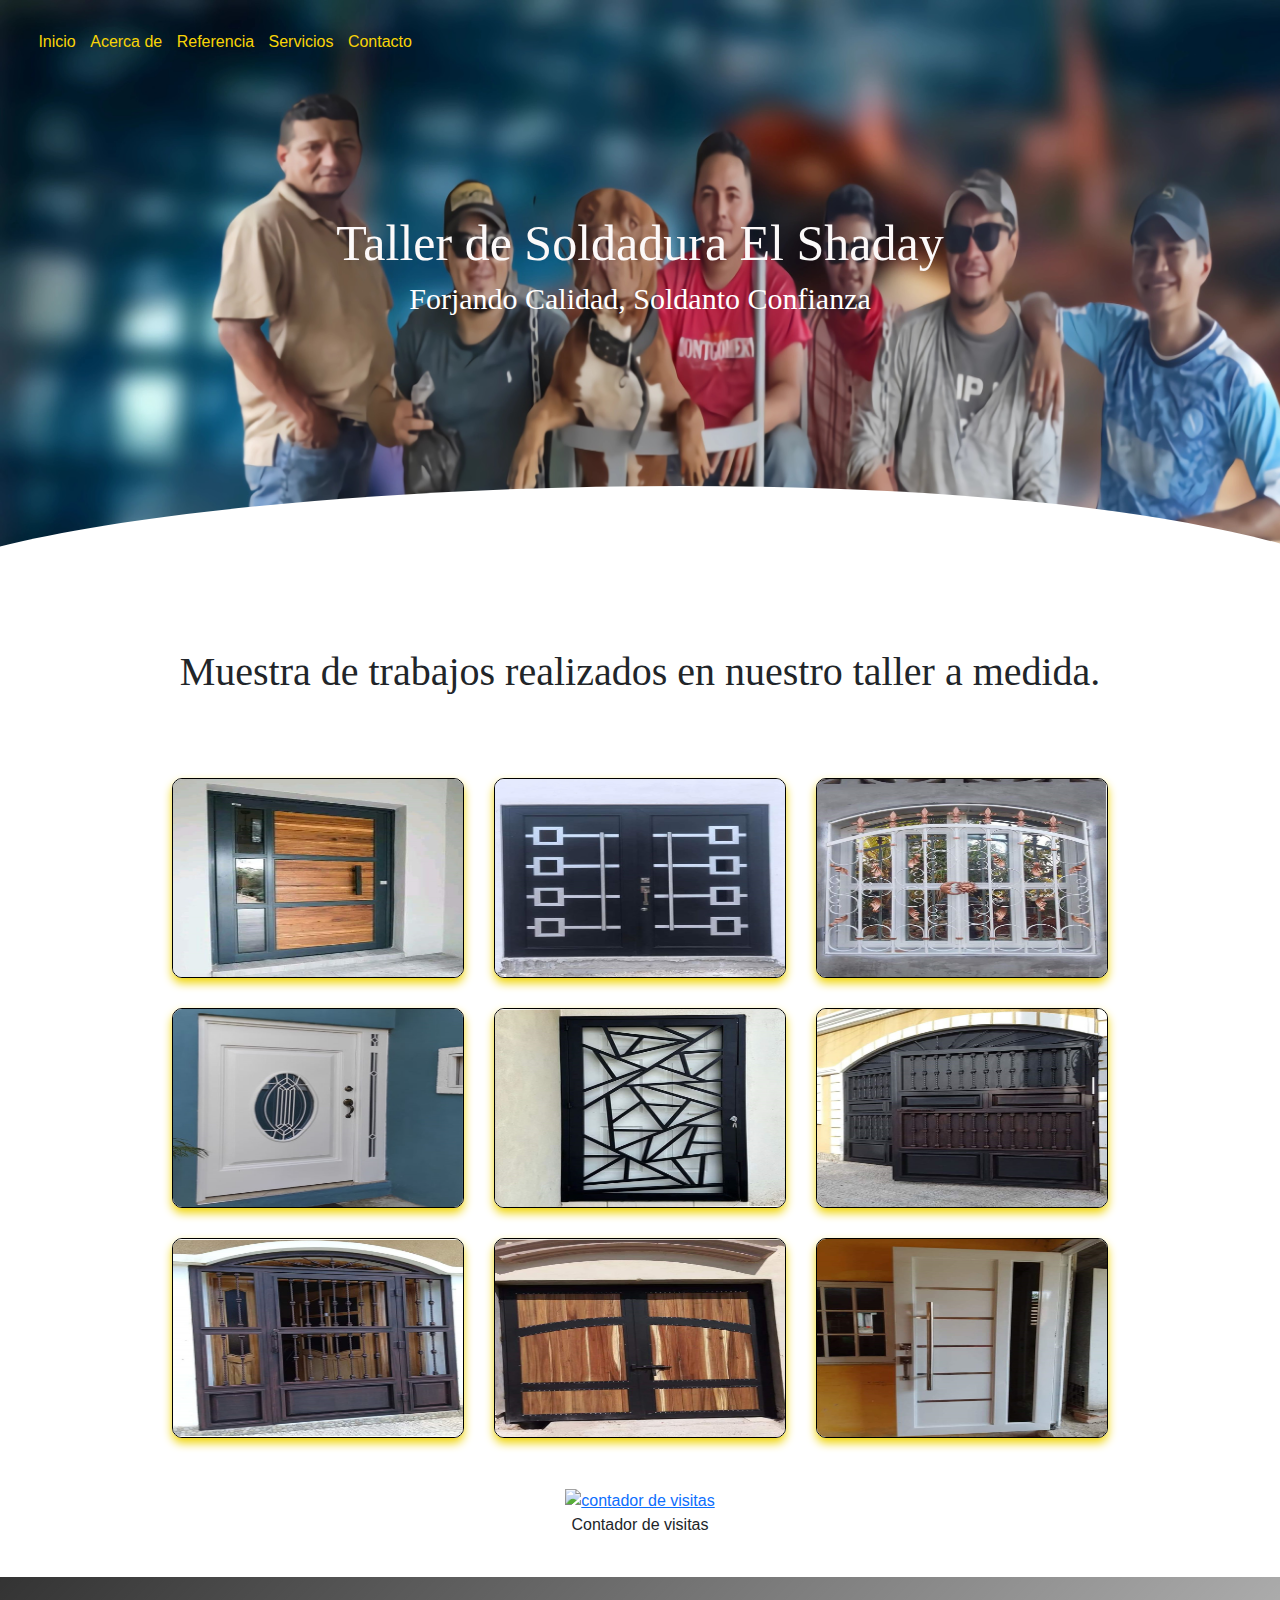
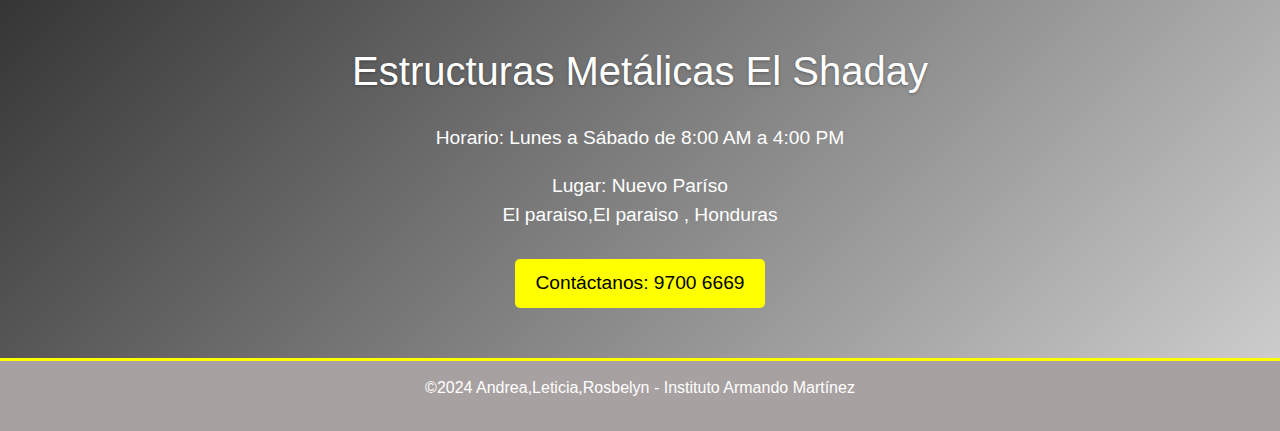
==== index.html @ 0265ad1d "Add files via upload" ====
<!DOCTYPE html>
<html lang="es">
<head>
  <meta charset="UTF-8">
  <meta name="viewport" content="width=, initial-scale=1.0">
  <title>El Shaday</title>
  <link rel="stylesheet" href="lightbox.css">
  <link href="https://cdn.jsdelivr.net/npm/bootstrap@5.3.3/dist/css/bootstrap.min.css" rel="stylesheet" integrity="sha384-QWTKZyjpPEjISv5WaRU9OFeRpok6YctnYmDr5pNlyT2bRjXh0JMhjY6hW+ALEwIH" crossorigin="anonymous">
  <link rel="stylesheet" href="index.css">
  
</head>
<body style="background-color: rgb(255, 255, 255);">
  <header>
    <nav>
      <a href="index.html">Inicio</a>
      <a href="Acercade.html">Acerca de</a>
      <a href="Referencia.html">Referencia</a>
      <a href="Servicios.html">Servicios</a>
      <a href="Contacta.html">Contacto</a>

    </nav>
    <section class="texto-header">
      <h1 style="font-family: Cambria, Cochin, Georgia, Times, 'Times New Roman', serif;">Taller de Soldadura El Shaday</h1>
      <h2 style="font-family: Cambria, Cochin, Georgia, Times, 'Times New Roman', serif;">Forjando Calidad, Soldanto Confianza</h2>


    </section>

<!-- Generated by https://smooth.ie/blogs/news/svg-wavey-transitions-between-sections -->

<!-- Generated by https://smooth.ie/blogs/news/svg-wavey-transitions-between-sections -->

<!-- Generated by https://smooth.ie/blogs/news/svg-wavey-transitions-between-sections -->
<!-- Generated by https://smooth.ie/blogs/news/svg-wavey-transitions-between-sections -->

<div style="height: 150px; overflow: hidden;" ><svg viewBox="0 0 500 150" preserveAspectRatio="none" style="height: 100%; width: 100%;"><path d="M-33.57,99.00 C-2.54,13.14 349.20,-49.98 504.22,62.48 L500.00,150.00 L0.00,150.00 Z" style="stroke: none; fill: #FFFFFF;"></path></svg></div>  </header>
</header>
 
 

  
<br><br>



 
<center>
<h1 style="font-family: Cambria, Cochin, Georgia, Times, 'Times New Roman', serif;">Muestra de trabajos realizados
  en nuestro taller a medida.</h1>
  <br>
</center>
       
  <Div class="container">
   <div class="galeri">


       <a href="image10.jpg" data-lightbox="models " data-title="">
           <img src="image10.jpg" alt="" width="1300" height="200">
       </a>
      
       
       <a href="image11.jpg" data-lightbox="models " data-title="">
           <img src="image11.jpg" alt="" width="300" height="200">
       </a>
       <a href="image14.jpg" data-lightbox="models " data-title="">
           <img src="image14.jpg" alt="" width="300" height="200">
       </a>
       <a href="image2.jpg" data-lightbox="models " data-title="">
           <img src="image2.jpg" alt="" width="300" height="200">
       </a>
       
       <a href="image3.jpg" data-lightbox="models " data-title="">
         <img src="image3.jpg" alt="" height="200">
     </a>
     <a href="image5.jpg" data-lightbox="models " data-title="">
      <img src="image5.jpg" alt="" height="200">
    </a>
     <a href="image6.jpg" data-lightbox="models " data-title="">
    <img src="image6.jpg" alt="" height="200">
      </a>
     <a href="image15.jpg" data-lightbox="models " data-title="">
     <img src="image15.jpg" alt="" height="200">
      </a>
            <a href="image8.jpg" data-lightbox="models " data-title="">
               <img src="image8.jpg" alt="" height="200">
         </a>
 


   </div>
 </Div>
<center>
 <a href="https://es.web-counter.net" title="contador de visitas"><img src="https://www.web-counter.net/count_20091204.php?c=0xyc0lNEU4i" style="border:0;padding:0;margin:0;" alt="contador de visitas"></a><br/> <p>Contador de visitas </p><font size="1" face="Arial"><a href="https://cn.web-counter.net" </a><br/><a href="https://es.web-counter.net" title="contador de visitas"></a></font>

</center>









<div class="banner">
    <h1>Estructuras Metálicas El Shaday</h1>
    <p>Horario: Lunes a Sábado de 8:00 AM a 4:00 PM</p>
    <p>Lugar: Nuevo Paríso <br>
      El paraiso,El paraiso , Honduras 

    </p>
    <a href="tel:504 97006669" class="contact">Contáctanos:  9700 6669</a>
</div>


<center>
  <footer>
      <p>&copy;2024 Andrea,Leticia,Rosbelyn - Instituto Armando Martínez</p>
  </footer>
</center>


<script src="lightbox-plus-jquery.min.js"></script>

<script src="https://cdn.jsdelivr.net/npm/bootstrap@5.3.3/dist/js/bootstrap.bundle.min.js" integrity="sha384-YvpcrYf0tY3lHB60NNkmXc5s9fDVZLESaAA55NDzOxhy9GkcIdslK1eN7N6jIeHz" crossorigin="anonymous"></script>
</body>
</html>
---- index.css ----
*{
    margin: 0;
    padding: 0;
    box-sizing: border-box;
}

body{
    font-family:Arial, Helvetica, sans-serif;
    background-color: rgb(252, 253, 253);

}
.contenedor{
    padding: 60px 0;
    width:90% ;
    max-width: 1000px;
    margin: auto;
    overflow: hidden;
}

.titulo{
    color: rgb(237, 159, 25);
    font-size: 30px;
    text-align: center;
    margin-bottom : 60px;

}

header{
    width:100% ;
    height: 600px; ;
    background: url(Compañeros.jpg);
    background-size:cover ;
    background-attachment: fixed;
    position: relative;
 
    

}


nav{
    text-align: left;
    padding: 30px 50px 0 0;
    margin-left: 3%;

}

nav> a{
    color:rgb(249, 212, 6);
    font-weight: 300;
    text-decoration: none;
   margin-right: 10px;

}


nav> a:hover{
    text-decoration: underline;
   }

.Ola{
    position: absolute;
    bottom: 0;
    width: 100%;

}

header .texto-header{
    display: flex;
    height: 430px;
    width: 100%;
    align-items: center ;
    justify-content: center;
    flex-direction: column;
    
}

.texto-header h1{
    font-size: 50px;
    color: rgb(252, 249, 249);
    font-family: Cambria, Cochin, Georgia, Times, 'Times New Roman', serif;
}


.texto-header h2{
      font-size: 30px;
      font-weight: 300;
      color: rgb(255, 255, 255);
      text-align: center;
}



/*About us*/

.contenedor-sobre-nosotros{
    display: flex;
    justify-content: space-evenly;



}
.img1-obout-us{
    width: 48%;

}
.sobre-nosotros.contenido-textos{
    width: 48%;

}
.contenido-textos h3{
    margin-bottom: 15px;
}

.contenido-textos h3 span{
    background-color: rgb(100, 61, 9);

}
.banner {
    display: flex;
    flex-direction: column;
    align-items: center;
    justify-content: center;
    text-align: center;
    padding: 50px 20px;
    background: linear-gradient(135deg, rgba(0, 0, 0, 0.8), rgba(0, 0, 0, 0.2));
    color: white;
    border-bottom: 3px solid yellow;
}

.banner h1 {
    font-size: 2.5em;
    margin: 0.5em 0;
    text-shadow: 0 1px 3px rgba(0, 0, 0, 0.3);
}

.banner p {
    font-size: 1.2em;
    margin: 0.5em 0;
}

.banner .contact {
    margin-top: 1em;
    font-size: 1.2em;
    padding: 10px 20px;
    background: yellow;
    color: black;
    border-radius: 5px;
    text-decoration: none;
    transition: background 0.3s;
}

.banner .contact:hover {
    background: #ffd700;
}

@media (max-width: 768px) {
    .banner h1 {
        font-size: 2em;
    }

    .banner p, .banner .contact {
        font-size: 1em;
    }
}


/*cards*/


.container{
    width: 100%;
    min-height:  50vh;
    
    align-items: center;
    justify-content: center;
    padding: 50px 8%;
  }
  .galeri{
  display: grid;
  grid-template-columns: repeat(auto-fit,minmax(250px,1fr));
  grid-gap: 30px;
  
  
  }
  .galeri img{
    width: 100%;
    border: black 1px solid;
    border-radius: 10px;
    box-shadow: 0 5px 10px #f0d506;
    transition: all 500ms ease;
  }

  .galeri img:hover{
    box-shadow: 0 5px 10px #cbee03;
    transform: translateY(-2%);
}



  /* Footer */
footer {
    background-color: #a8a1a1;
    color: white;
    text-align: center;
    padding: 15px 0;

}
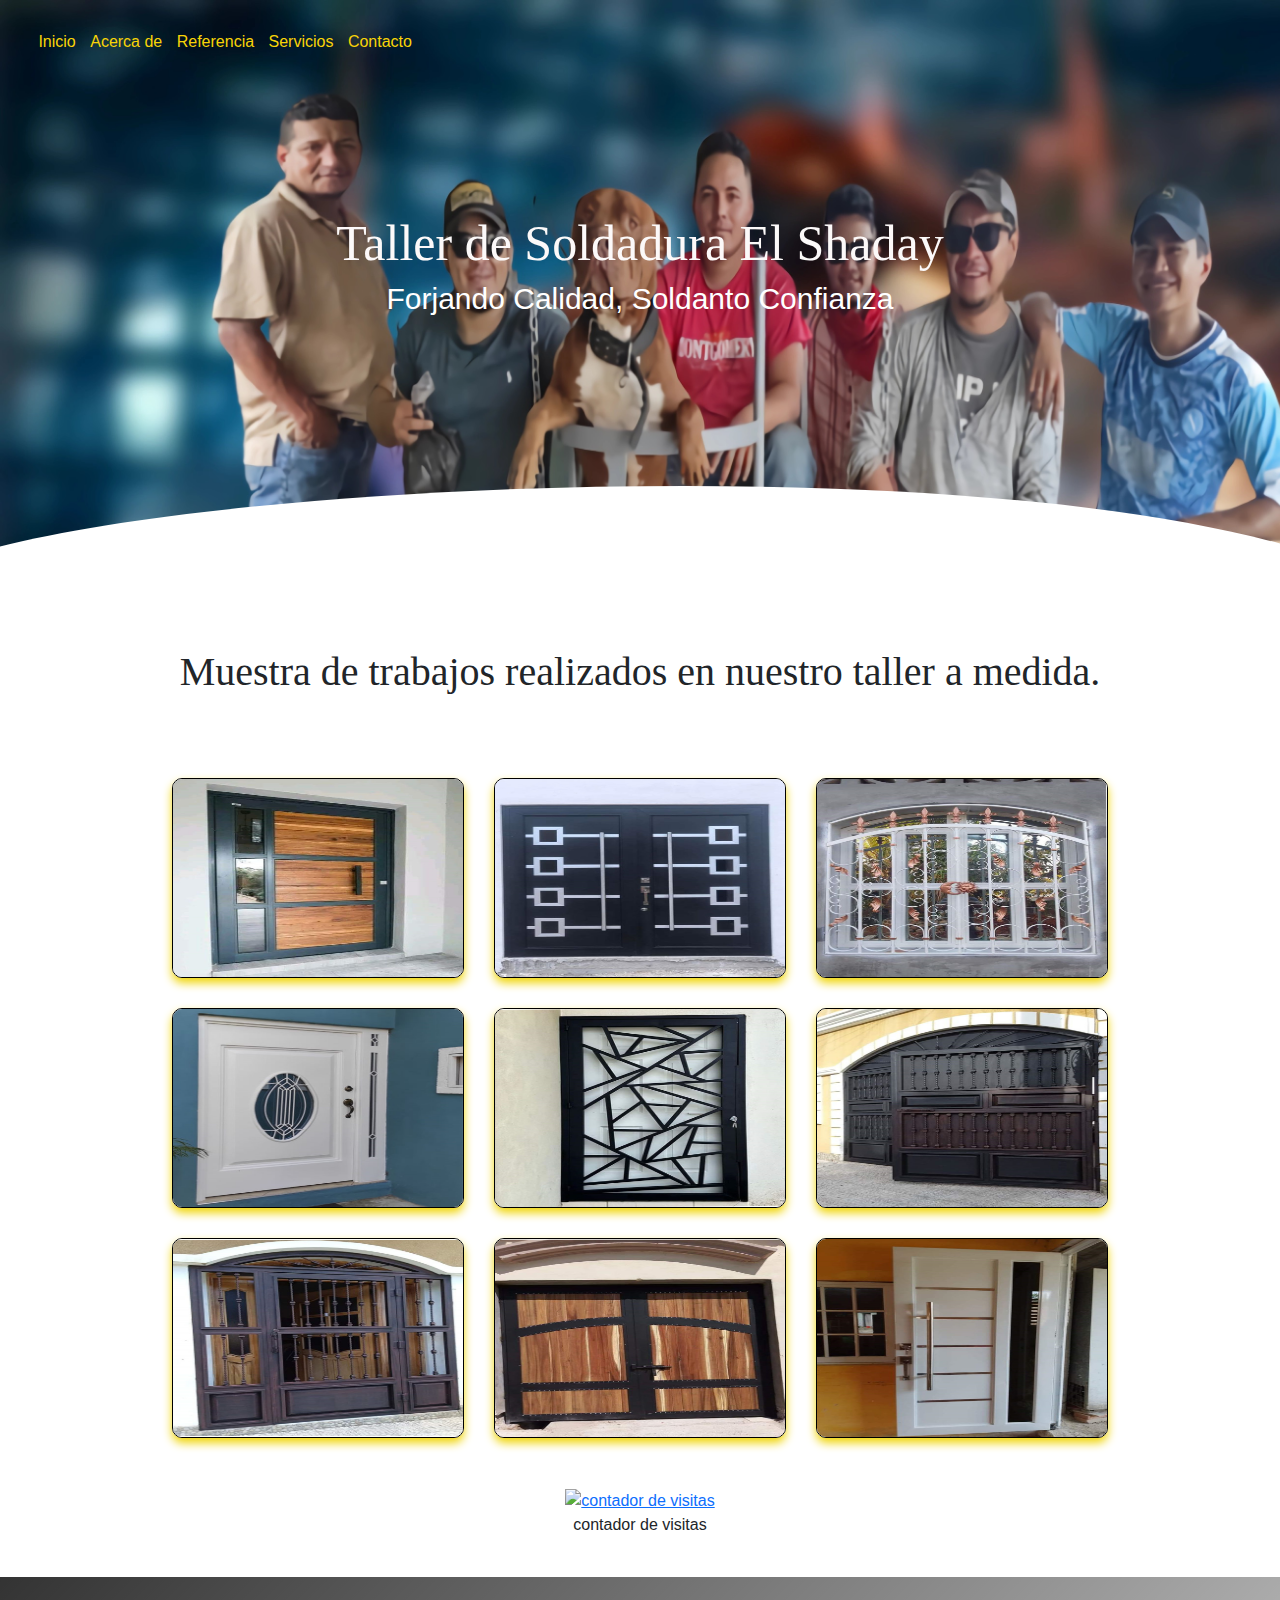
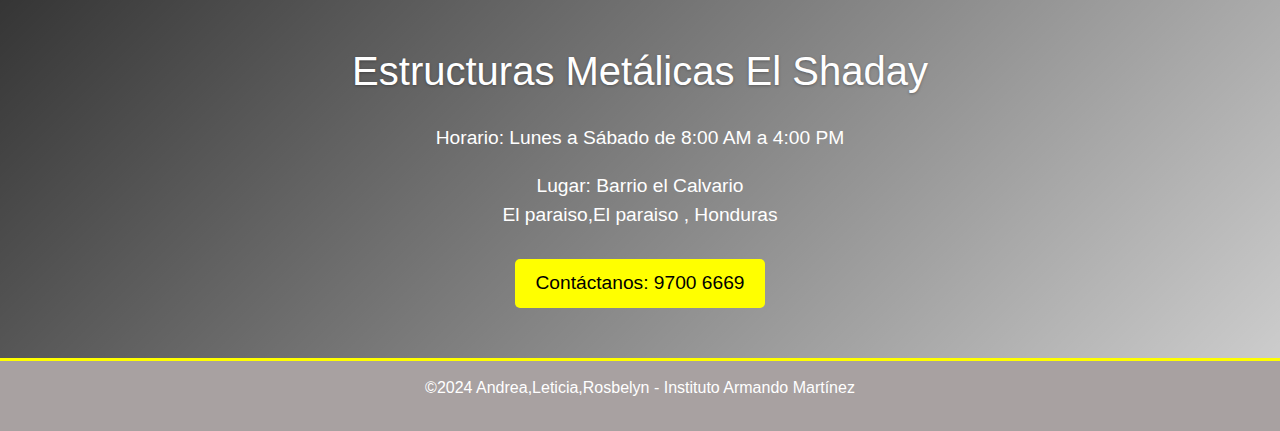
==== commit 5efdb5a8: "Add files via upload" ====
--- a/index.html
+++ b/index.html
@@ -15,13 +15,13 @@
       <a href="index.html">Inicio</a>
       <a href="Acercade.html">Acerca de</a>
       <a href="Referencia.html">Referencia</a>
-      <a href="Servicios.html">Servicios</a>
-      <a href="Contacta.html">Contacto</a>
+      <a href=>Servicios</a>
+      <a href=>Contacto</a>
 
     </nav>
     <section class="texto-header">
-      <h1 style="font-family: Cambria, Cochin, Georgia, Times, 'Times New Roman', serif;">Taller de Soldadura El Shaday</h1>
-      <h2 style="font-family: Cambria, Cochin, Georgia, Times, 'Times New Roman', serif;">Forjando Calidad, Soldanto Confianza</h2>
+      <h1>Taller de Soldadura El Shaday</h1>
+      <h2>Forjando Calidad, Soldanto Confianza</h2>
 
 
     </section>
@@ -90,7 +90,7 @@
    </div>
  </Div>
 <center>
- <a href="https://es.web-counter.net" title="contador de visitas"><img src="https://www.web-counter.net/count_20091204.php?c=0xyc0lNEU4i" style="border:0;padding:0;margin:0;" alt="contador de visitas"></a><br/> <p>Contador de visitas </p><font size="1" face="Arial"><a href="https://cn.web-counter.net" </a><br/><a href="https://es.web-counter.net" title="contador de visitas"></a></font>
+ <a href="https://es.web-counter.net" title="contador de visitas"><img src="https://www.web-counter.net/count_20091204.php?c=0xyc0lNEU4i" style="border:0;padding:0;margin:0;" alt="contador de visitas"></a><br/> <p>contador de visitas </p><font size="1" face="Arial"><a href="https://cn.web-counter.net" </a><br/><a href="https://es.web-counter.net" title="contador de visitas"></a></font>
 
 </center>
 
@@ -105,7 +105,7 @@
 <div class="banner">
     <h1>Estructuras Metálicas El Shaday</h1>
     <p>Horario: Lunes a Sábado de 8:00 AM a 4:00 PM</p>
-    <p>Lugar: Nuevo Paríso <br>
+    <p>Lugar: Barrio el Calvario <br>
       El paraiso,El paraiso , Honduras 
 
     </p>
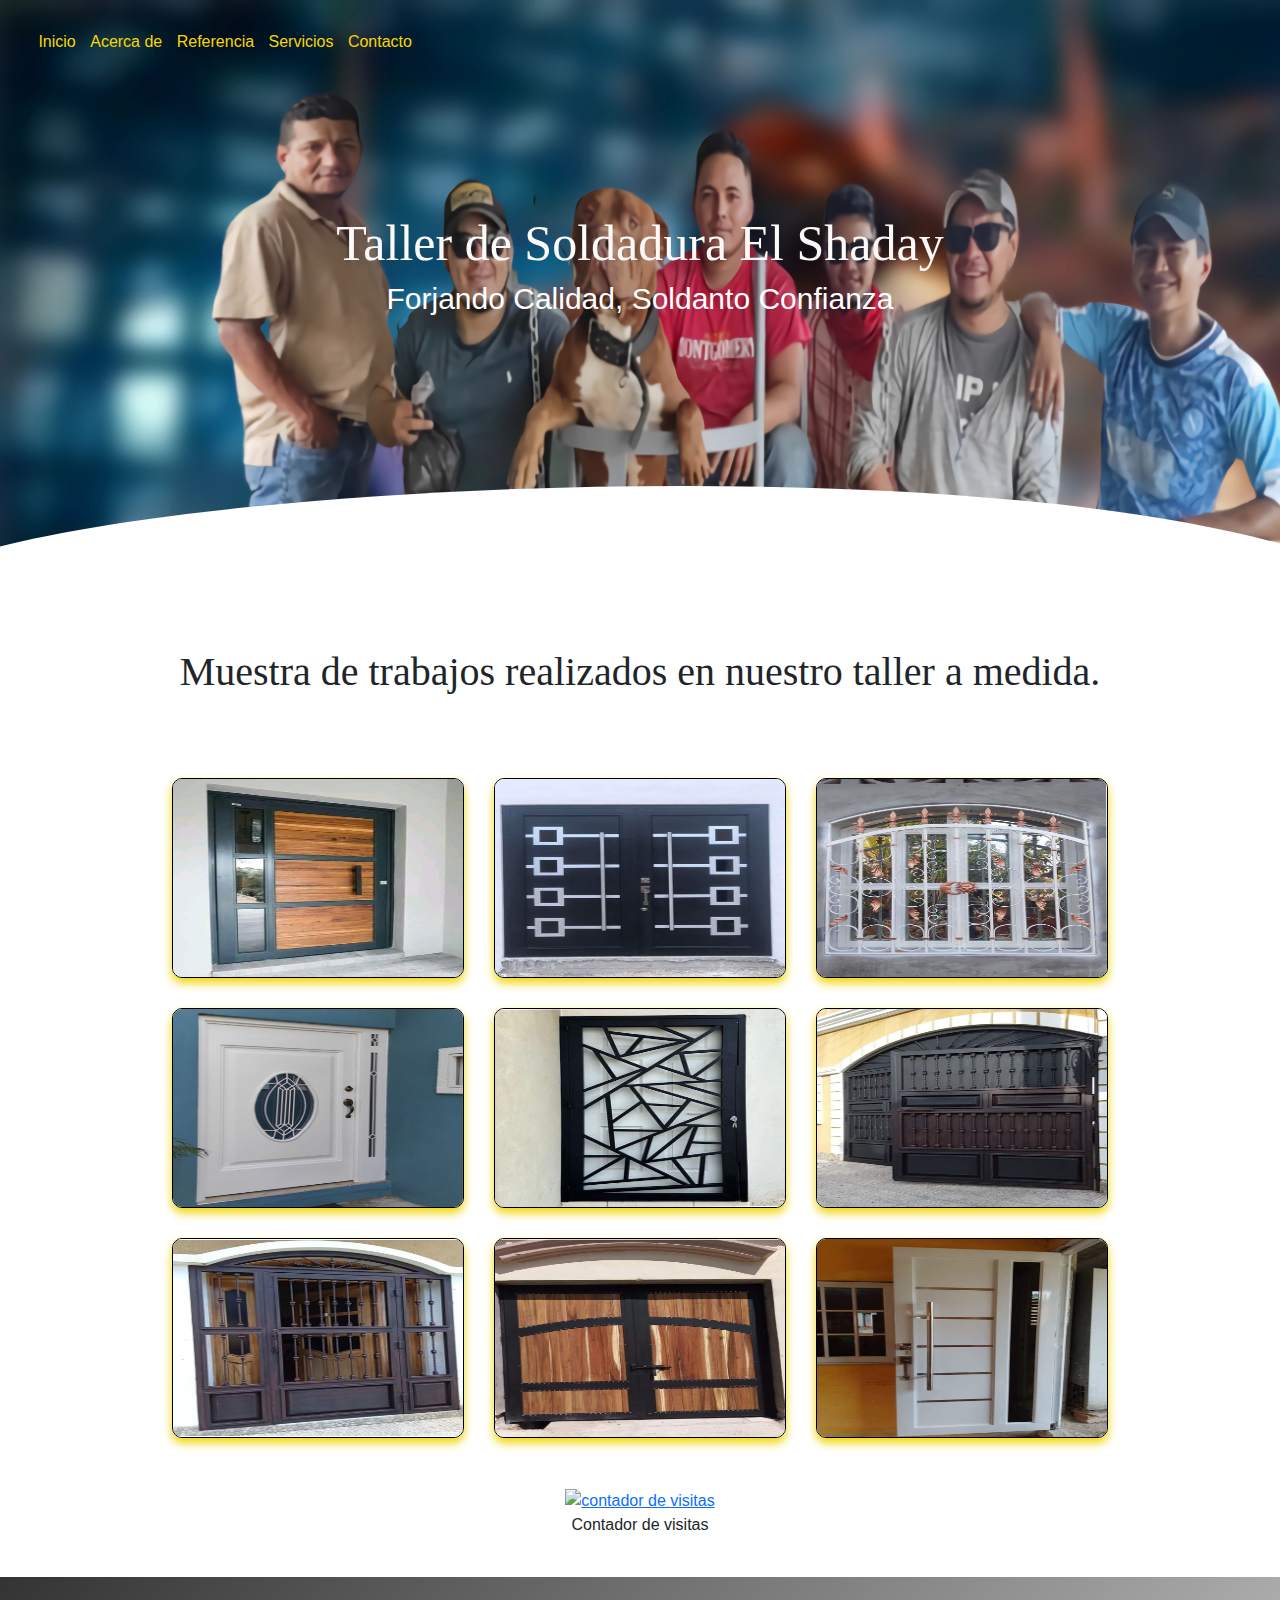
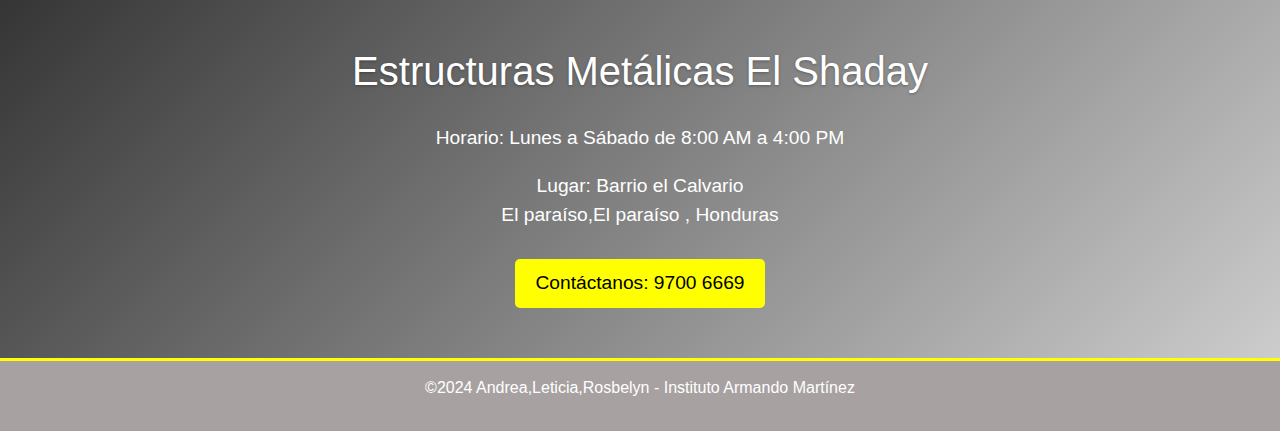
==== commit 1eef2594: "Add files via upload" ====
--- a/index.html
+++ b/index.html
@@ -15,8 +15,8 @@
       <a href="index.html">Inicio</a>
       <a href="Acercade.html">Acerca de</a>
       <a href="Referencia.html">Referencia</a>
-      <a href=>Servicios</a>
-      <a href=>Contacto</a>
+      <a href="Servicios.html">Servicios</a>
+      <a href="Contacta.html">Contacto</a>
 
     </nav>
     <section class="texto-header">
@@ -90,7 +90,7 @@
    </div>
  </Div>
 <center>
- <a href="https://es.web-counter.net" title="contador de visitas"><img src="https://www.web-counter.net/count_20091204.php?c=0xyc0lNEU4i" style="border:0;padding:0;margin:0;" alt="contador de visitas"></a><br/> <p>contador de visitas </p><font size="1" face="Arial"><a href="https://cn.web-counter.net" </a><br/><a href="https://es.web-counter.net" title="contador de visitas"></a></font>
+ <a href="https://es.web-counter.net" title="contador de visitas"><img src="https://www.web-counter.net/count_20091204.php?c=0xyc0lNEU4i" style="border:0;padding:0;margin:0;" alt="contador de visitas"></a><br/> <p>Contador de visitas </p><font size="1" face="Arial"><a href="https://cn.web-counter.net" </a><br/><a href="https://es.web-counter.net" title="contador de visitas"></a></font>
 
 </center>
 
@@ -106,7 +106,7 @@
     <h1>Estructuras Metálicas El Shaday</h1>
     <p>Horario: Lunes a Sábado de 8:00 AM a 4:00 PM</p>
     <p>Lugar: Barrio el Calvario <br>
-      El paraiso,El paraiso , Honduras 
+      El paraíso,El paraíso , Honduras 
 
     </p>
     <a href="tel:504 97006669" class="contact">Contáctanos:  9700 6669</a>
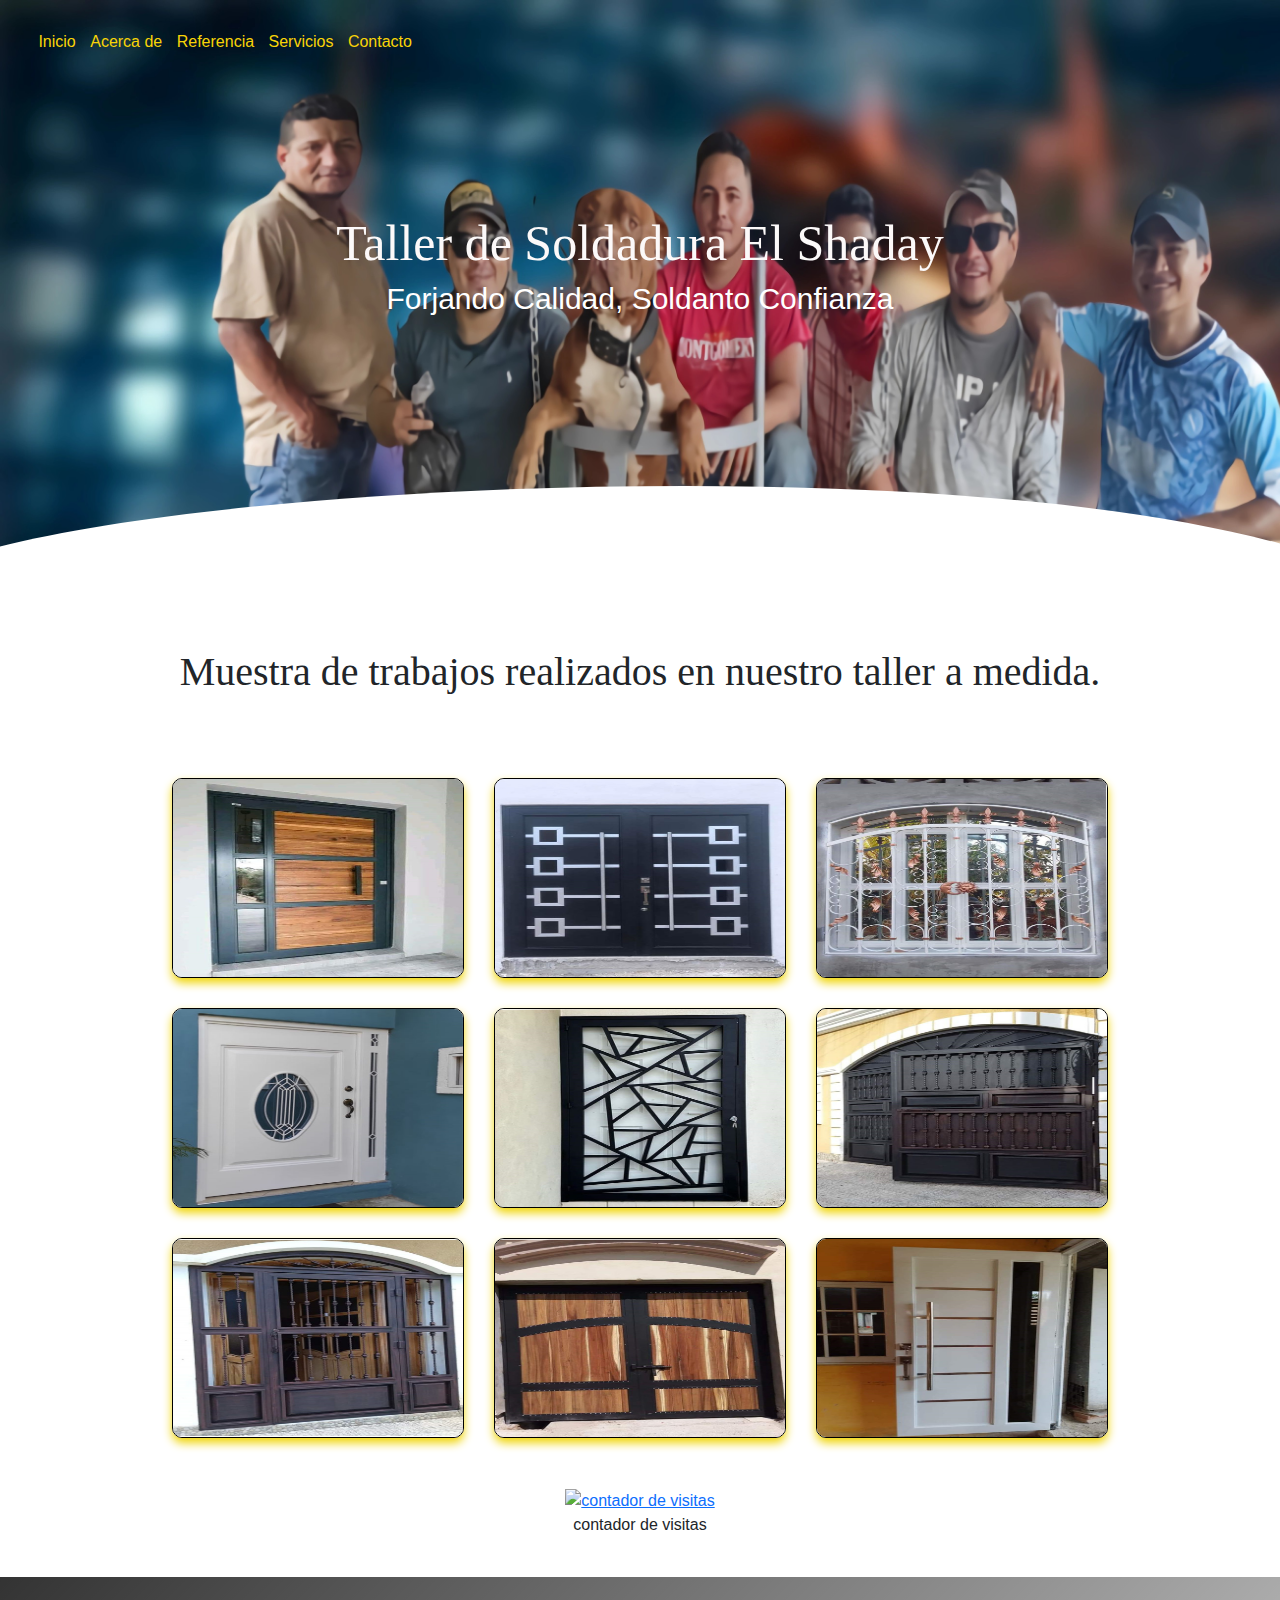
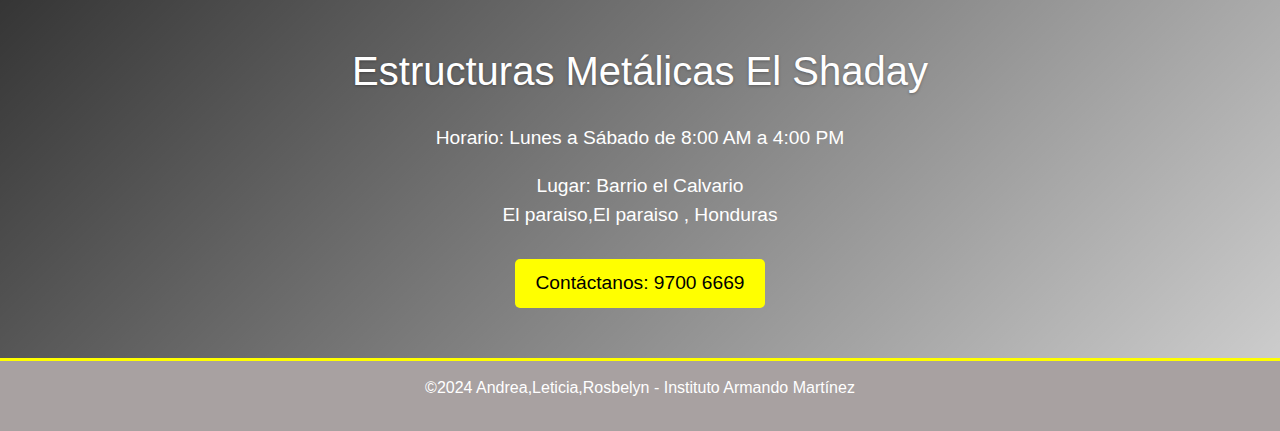
==== commit 2ca4d84f: "Add files via upload" ====
--- a/index.html
+++ b/index.html
@@ -15,8 +15,8 @@
       <a href="index.html">Inicio</a>
       <a href="Acercade.html">Acerca de</a>
       <a href="Referencia.html">Referencia</a>
-      <a href="Servicios.html">Servicios</a>
-      <a href="Contacta.html">Contacto</a>
+      <a href=>Servicios</a>
+      <a href=>Contacto</a>
 
     </nav>
     <section class="texto-header">
@@ -90,7 +90,7 @@
    </div>
  </Div>
 <center>
- <a href="https://es.web-counter.net" title="contador de visitas"><img src="https://www.web-counter.net/count_20091204.php?c=0xyc0lNEU4i" style="border:0;padding:0;margin:0;" alt="contador de visitas"></a><br/> <p>Contador de visitas </p><font size="1" face="Arial"><a href="https://cn.web-counter.net" </a><br/><a href="https://es.web-counter.net" title="contador de visitas"></a></font>
+ <a href="https://es.web-counter.net" title="contador de visitas"><img src="https://www.web-counter.net/count_20091204.php?c=0xyc0lNEU4i" style="border:0;padding:0;margin:0;" alt="contador de visitas"></a><br/> <p>contador de visitas </p><font size="1" face="Arial"><a href="https://cn.web-counter.net" </a><br/><a href="https://es.web-counter.net" title="contador de visitas"></a></font>
 
 </center>
 
@@ -106,7 +106,7 @@
     <h1>Estructuras Metálicas El Shaday</h1>
     <p>Horario: Lunes a Sábado de 8:00 AM a 4:00 PM</p>
     <p>Lugar: Barrio el Calvario <br>
-      El paraíso,El paraíso , Honduras 
+      El paraiso,El paraiso , Honduras 
 
     </p>
     <a href="tel:504 97006669" class="contact">Contáctanos:  9700 6669</a>
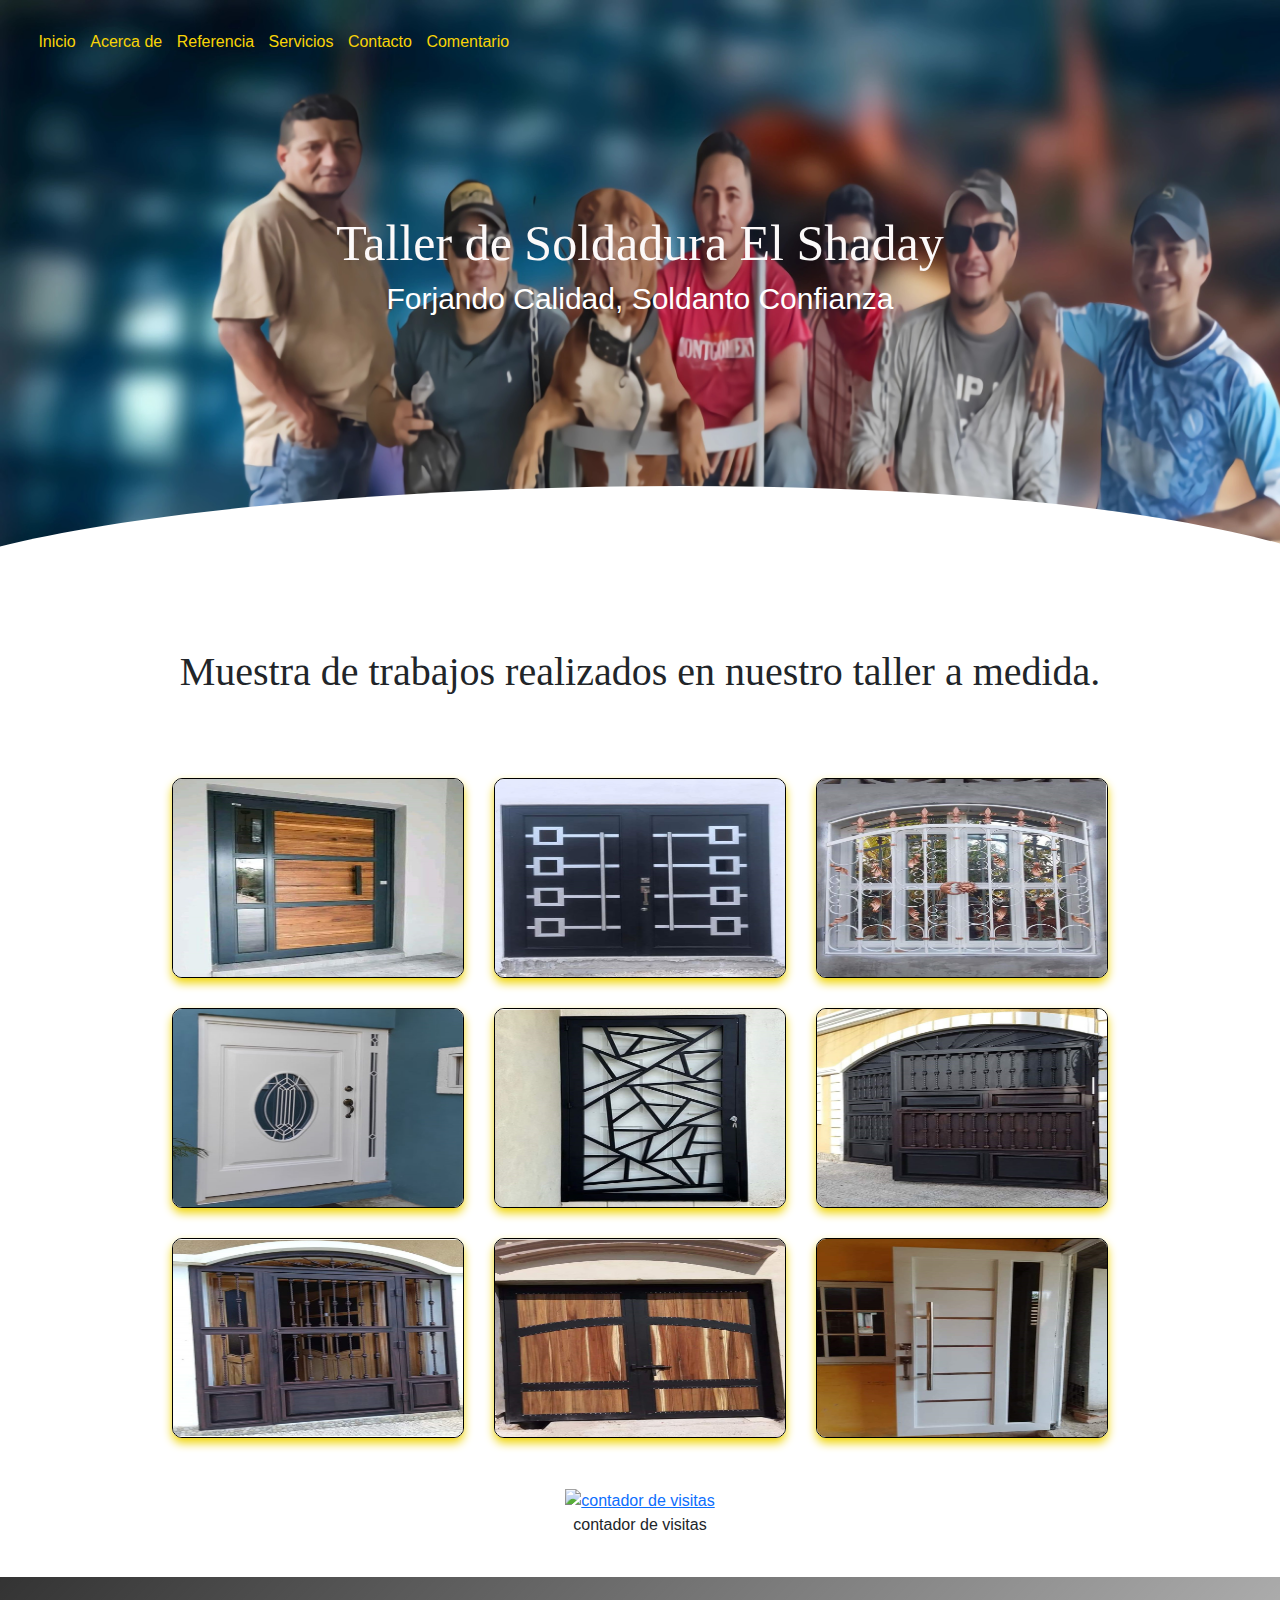
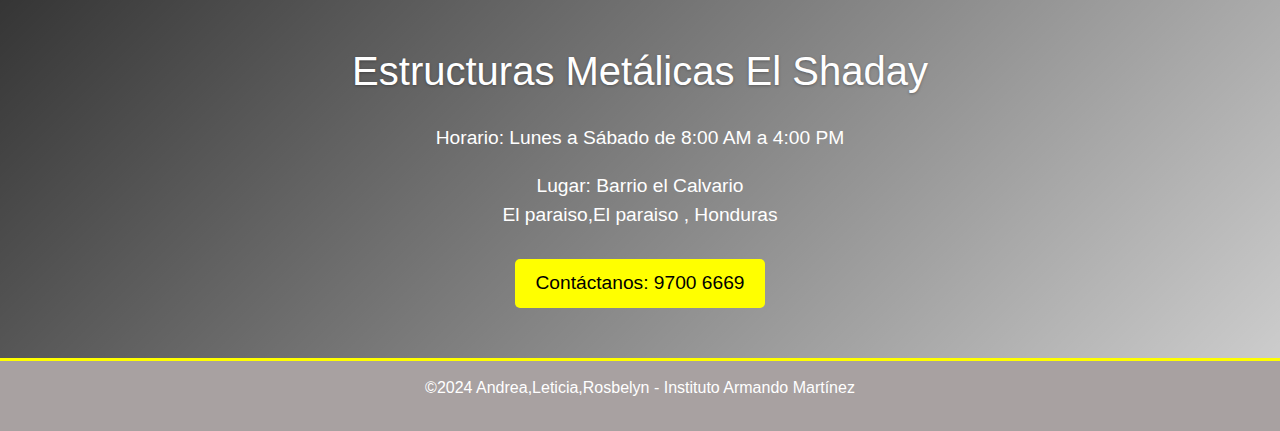
==== commit 83e3b168: "Add files via upload" ====
--- a/index.html
+++ b/index.html
@@ -15,8 +15,9 @@
       <a href="index.html">Inicio</a>
       <a href="Acercade.html">Acerca de</a>
       <a href="Referencia.html">Referencia</a>
-      <a href=>Servicios</a>
-      <a href=>Contacto</a>
+      <a href="Servicios.html">Servicios</a>
+      <a href="Contacta.html">Contacto</a>
+      <a href="Comentario.php">Comentario</a>
 
     </nav>
     <section class="texto-header">
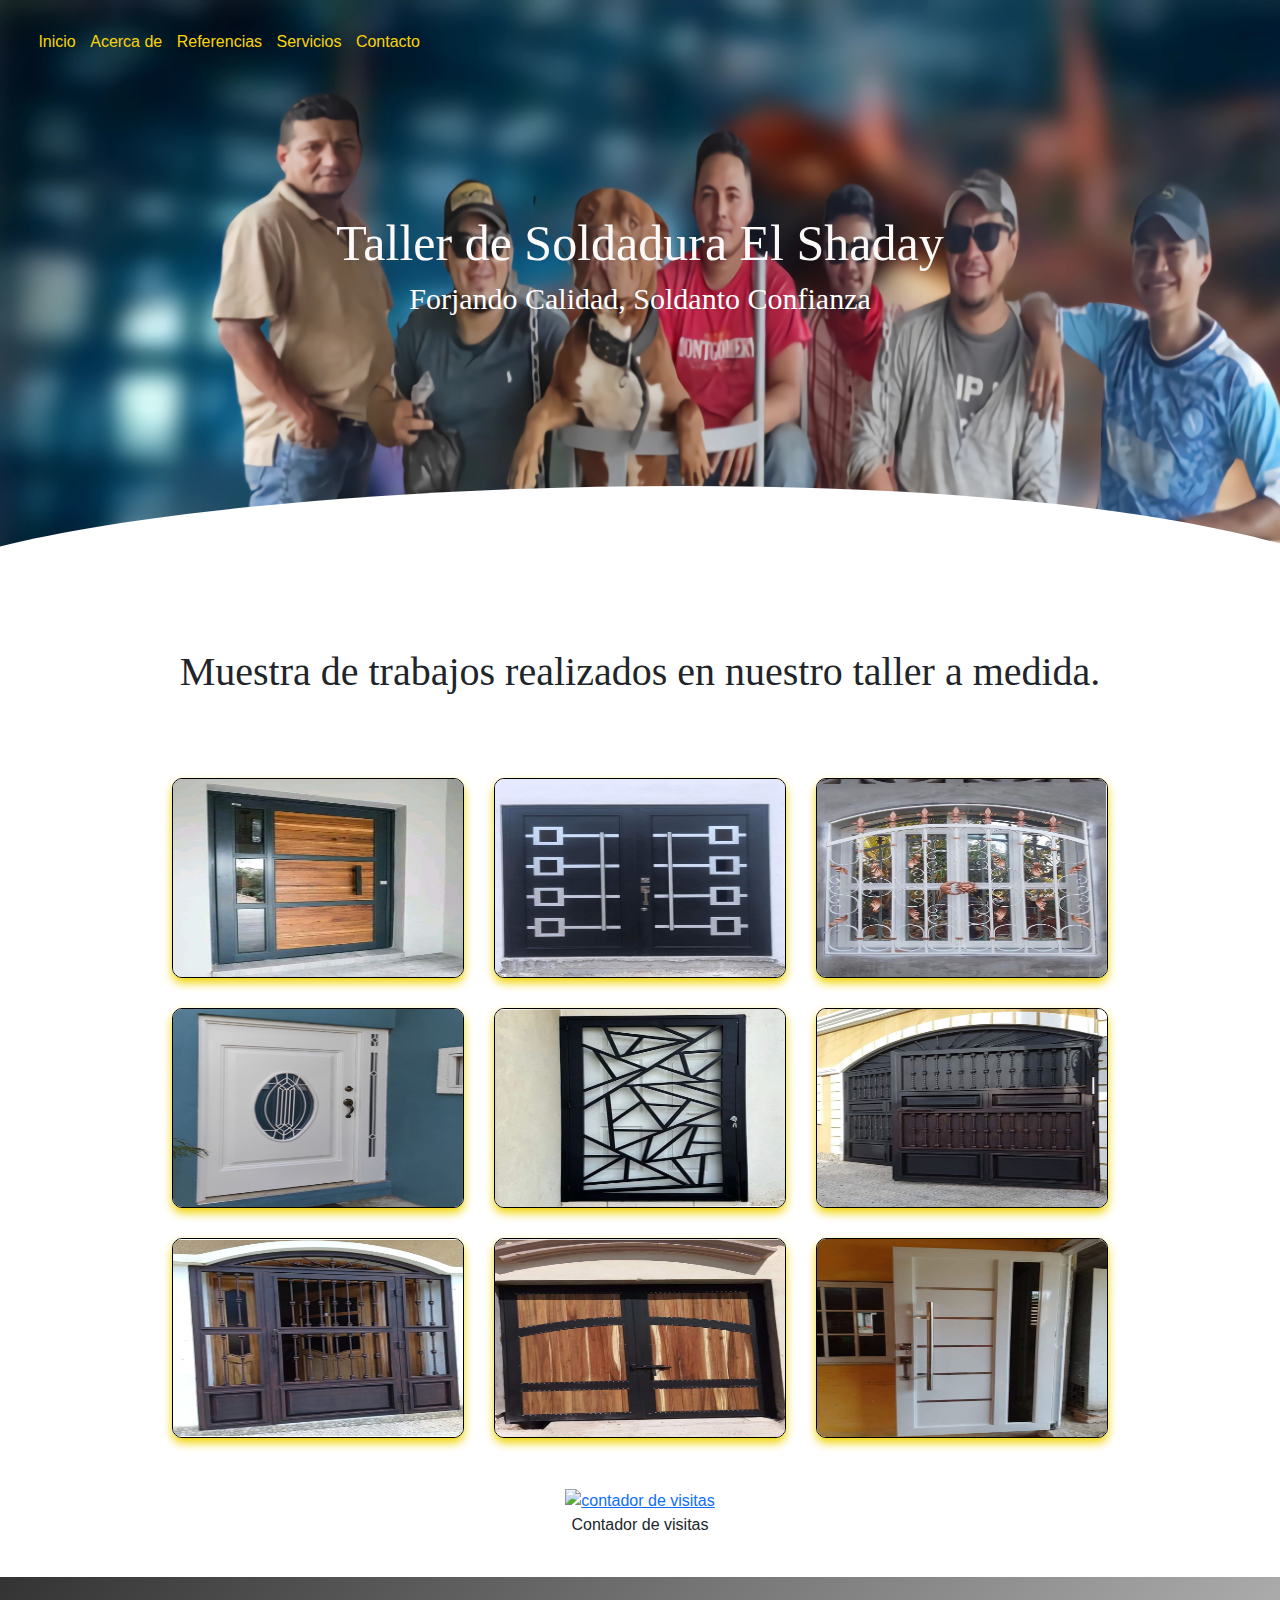
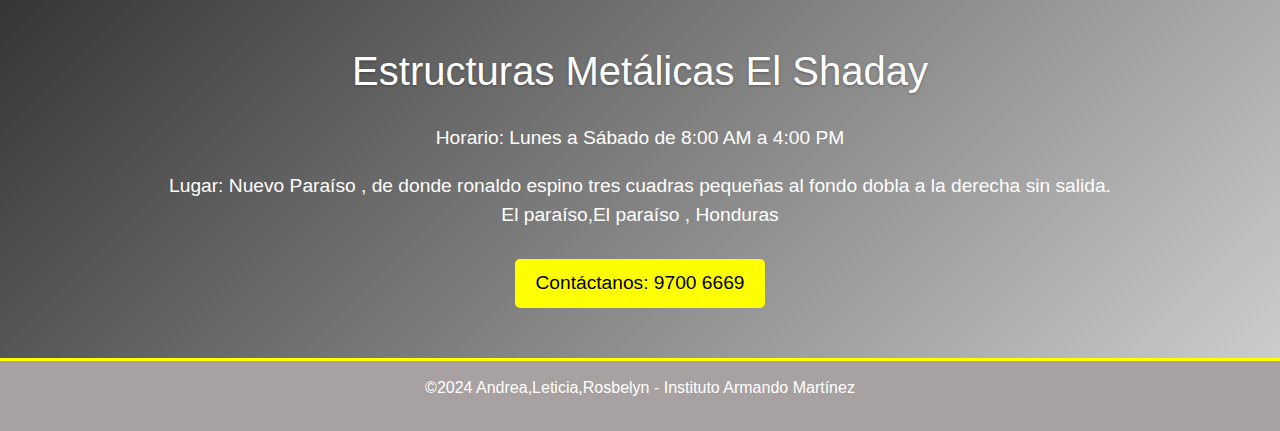
==== commit 7aae14cb: "Add files via upload" ====
--- a/index.html
+++ b/index.html
@@ -14,15 +14,16 @@
     <nav>
       <a href="index.html">Inicio</a>
       <a href="Acercade.html">Acerca de</a>
-      <a href="Referencia.html">Referencia</a>
+      <a href="Referencia.html">Referencias</a>
       <a href="Servicios.html">Servicios</a>
-      <a href="Contacta.html">Contacto</a>
-      <a href="Comentario.php">Comentario</a>
+      <a href="Contacto.html">Contacto</a>
 
     </nav>
     <section class="texto-header">
-      <h1>Taller de Soldadura El Shaday</h1>
-      <h2>Forjando Calidad, Soldanto Confianza</h2>
+      <h1 style="font-family: Cambria, Cochin, Georgia, Times, 'Times New Roman', serif;">Taller de Soldadura El Shaday</h1>
+      <h2 style="font-family: Cambria, Cochin, Georgia, Times, 'Times New Roman', serif;">Forjando Calidad, Soldanto Confianza</h2>
+
+
 
 
     </section>
@@ -91,7 +92,7 @@
    </div>
  </Div>
 <center>
- <a href="https://es.web-counter.net" title="contador de visitas"><img src="https://www.web-counter.net/count_20091204.php?c=0xyc0lNEU4i" style="border:0;padding:0;margin:0;" alt="contador de visitas"></a><br/> <p>contador de visitas </p><font size="1" face="Arial"><a href="https://cn.web-counter.net" </a><br/><a href="https://es.web-counter.net" title="contador de visitas"></a></font>
+ <a href="https://es.web-counter.net" title="contador de visitas"><img src="https://www.web-counter.net/count_20091204.php?c=0xyc0lNEU4i" style="border:0;padding:0;margin:0;" alt="contador de visitas"></a><br/> <p>Contador de visitas </p><font size="1" face="Arial"><a href="https://cn.web-counter.net" </a><br/><a href="https://es.web-counter.net" title="contador de visitas"></a></font>
 
 </center>
 
@@ -106,8 +107,8 @@
 <div class="banner">
     <h1>Estructuras Metálicas El Shaday</h1>
     <p>Horario: Lunes a Sábado de 8:00 AM a 4:00 PM</p>
-    <p>Lugar: Barrio el Calvario <br>
-      El paraiso,El paraiso , Honduras 
+    <p>Lugar: Nuevo Paraíso , de donde ronaldo espino tres cuadras pequeñas al fondo dobla a la derecha sin salida.<br>
+      El paraíso,El paraíso , Honduras 
 
     </p>
     <a href="tel:504 97006669" class="contact">Contáctanos:  9700 6669</a>
